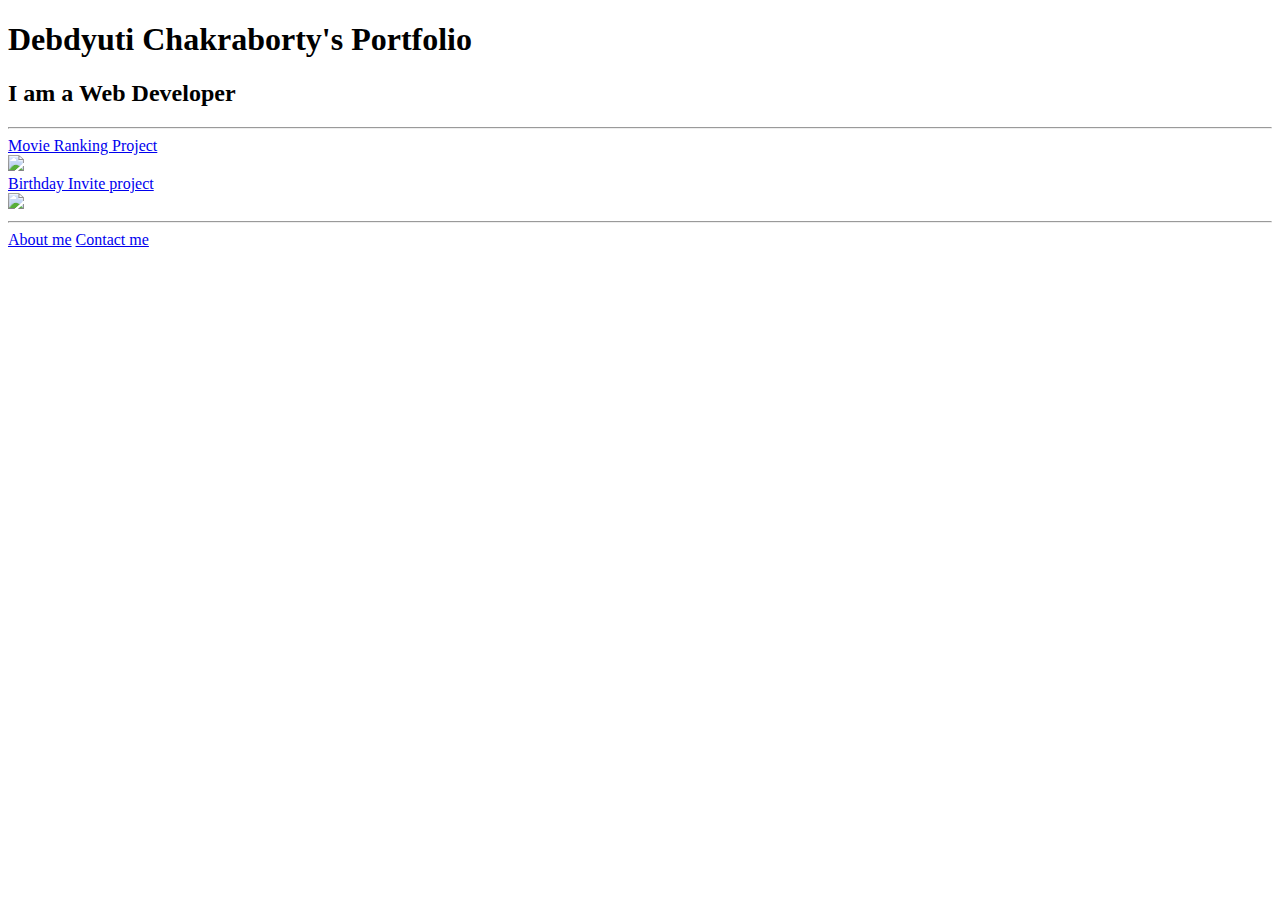
==== index.html @ 18db999e "feat: added index html file" ====
<!DOCTYPE HTML>
<html lang="en">
    <head>
        <meta charset="UTF-8">
        <title>MY PROJECTS</title>
    </head>
    <body>
        <h1>Debdyuti Chakraborty's Portfolio</h1>
        <h2>I am a Web Developer</h2>
        <hr />
        <a href="./public/movie-ranking.html">Movie Ranking Project</a>
        <br />
        <img src="./movie ranked project ss.jpg" height="250" /><br />
        <a href="./public/birthday-invite.html">Birthday Invite project</a>
        <br />
        <img src="./Birthday invitation Project ss.jpg" height="400"/>
        <hr />
        <a href="./public/about.html">About me</a>
        <a href="./public/contact.html">Contact me</a>
    </body>
</html>
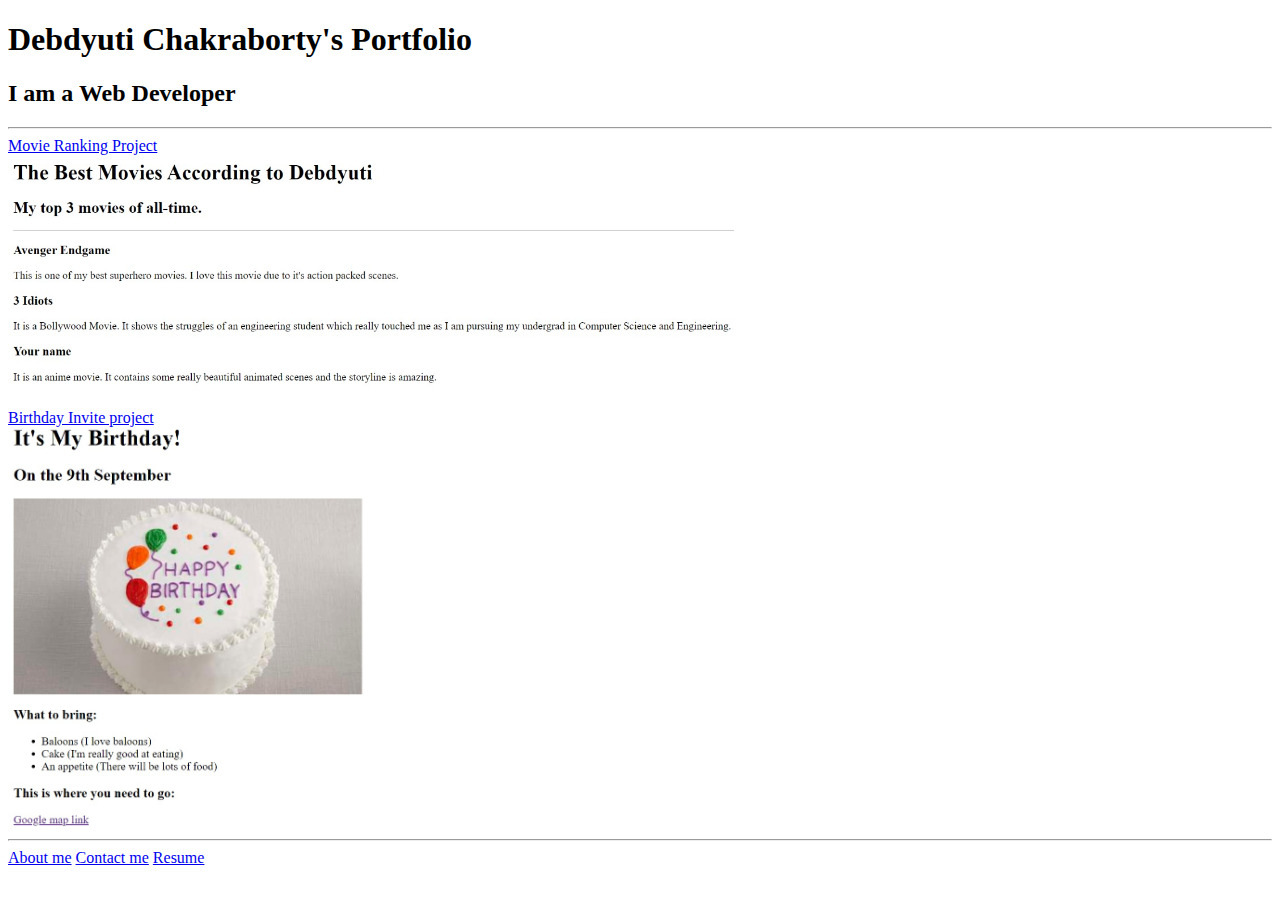
==== commit 1072607c: "NewFilesAdded" ====
--- a/index.html
+++ b/index.html
@@ -17,5 +17,6 @@
         <hr />
         <a href="./public/about.html">About me</a>
         <a href="./public/contact.html">Contact me</a>
+        <a href="./Resume.html">Resume</a>
     </body>
 </html>
